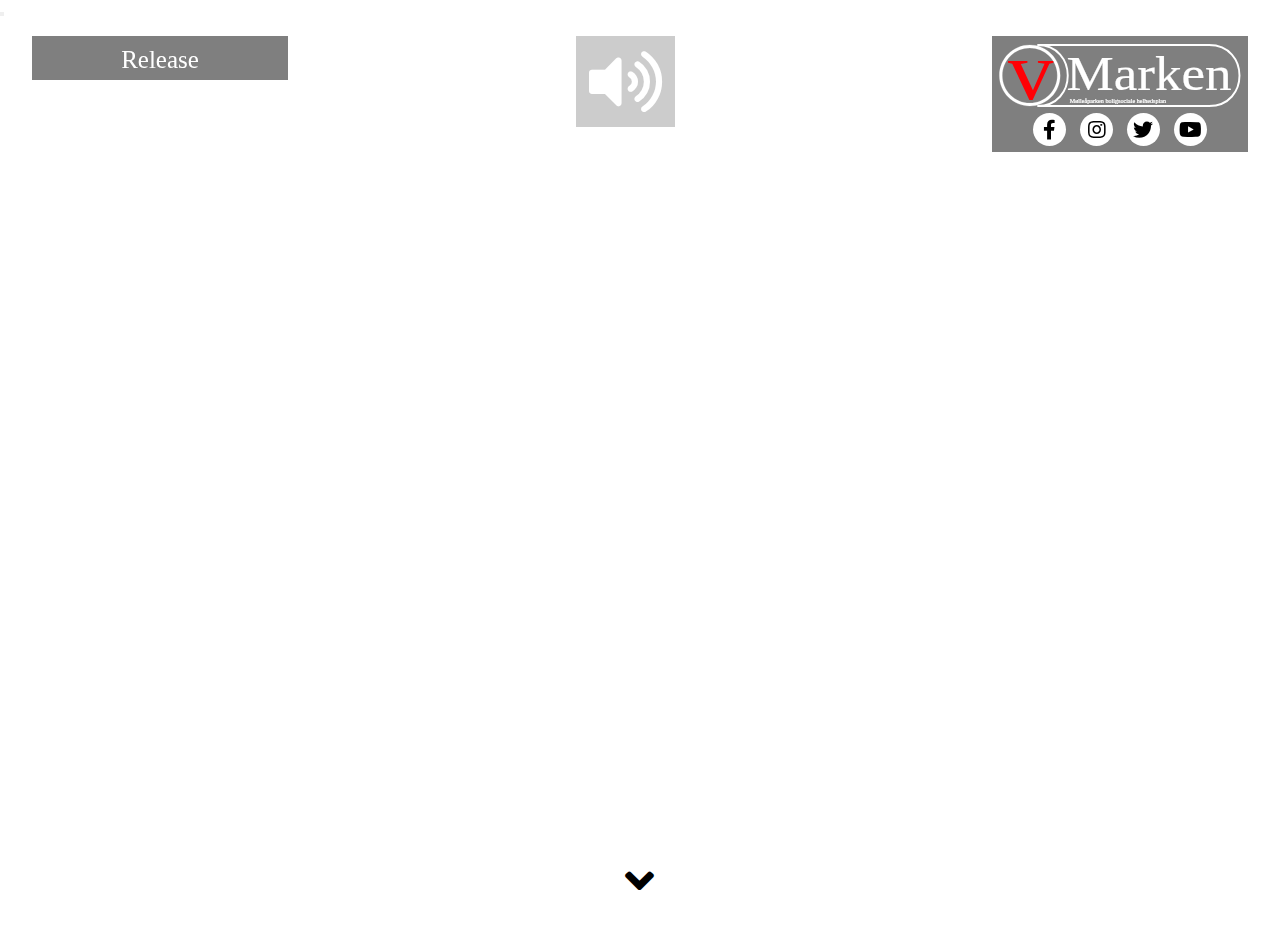
==== index.html @ 6daa9d1b "5 sekunder efter" ====
<!DOCTYPE html>
<html>

  <head>
    <meta charset="utf-8">
    <meta name="viewport" content="width=device-width, initial-scale=1.0">
    <title>Forside</title>
    <link href="https://use.fontawesome.com/releases/v5.0.6/css/all.css" rel="stylesheet">
    <link href="css/style.css" type="text/css" rel="stylesheet">
  </head>

  <body>

<!-- Mikkel Kode  -->

  <div class="promo">
    <video id=myVideo autoplay="autoplay">
      <source src="video/jakob.mp4" type="video/mp4">
    </video>
    <div class="rightcorner">
      <img src="img/logolang.svg" alt="logo">
      <div class="social">
        <a href="https://www.facebook.com/beskidtepedeb/?hc_ref=ARRbMlIyNBK-P4fsJS_ezQke2L9ihkWBeH3py76pfYjf1ZDJXwN6WGivG26_BPL_f9o&fref=nf" target="_blank"><i class="fab fa-facebook-f"></i></a>
        <a href="https://twitter.com/pedeb1984?lang=da" target="_blank"><i class="fab fa-instagram"></i></a>
        <a href="https://www.instagram.com/pedeb1984/" target="_blank"><i class="fab fa-twitter"></i></a>
        <a href="https://www.youtube.com/user/beskidtepedeb" target="_blank">    <i class="fab fa-youtube"></i></a>
      </div>
    </div>
  </div>

  <div class="caption">
    <p id="demo"></p>
    <p>Release</p>
  </div>

  <button id="mybutton"><i id="mute" class="fas fa-volume-up"></i>
  </button>

  <div class="rightbottom">
    <div class="mobilsocial">
      <a href="https://www.facebook.com/beskidtepedeb/?hc_ref=ARRbMlIyNBK-P4fsJS_ezQke2L9ihkWBeH3py76pfYjf1ZDJXwN6WGivG26_BPL_f9o&fref=nf" target="_blank"><i class="fab fa-facebook-f"></i></a>
      <a href="https://twitter.com/pedeb1984?lang=da" target="_blank"><i class="fab fa-instagram"></i></a>
      <a href="https://www.instagram.com/pedeb1984/" target="_blank"><i class="fab fa-twitter"></i></a>
      <a href="https://www.youtube.com/user/beskidtepedeb" target="_blank">    <i class="fab fa-youtube"></i></a>
    </div>
  </div>

  <div class="knap"><i class="fas fa-angle-down"></i>
  </div>

<!--  Steffens kode -->
  <div class="mercoverlay">
    <a href="#" class="control_prev">‹</a>
    <div id="slider">
      <ul class="slides">
        <li class="slide left3"><img src="img/mercimg1.jpg" alt="" width="100%" height="auto"><p>text til billede</p><p>Pris</p></li>
        <li class="slide left2"><img src="img/mercimg2.jpg" alt="" width="100%" height="auto"><p>text til billede</p><p>Pris</p></li>
        <li class="slide left1"><img src="img/mercimg3.jpg" alt="" width="100%" height="auto"><p>text til billede</p><p>Pris</p></li>
        <li class="slide"><img src="img/mercimg1.jpg" alt="" width="100%" height="auto"> <p>text til billede</p><p>Pris</p></li>
        <li class="slide"><img src="img/mercimg2.jpg" alt="" width="100%" height="auto"><p>text til billede</p><p>Pris</p></li>
        <li class="slide"><img src="img/mercimg3.jpg" alt="" width="100%" height="auto"><p>text til billede</p><p>Pris</p></li>
        <li class="slide"><img src="img/mercimg1.jpg" alt="" width="100%" height="auto"><p>text til billede</p><p>Pris</p></li>
        <li class="slide"><img src="img/mercimg2.jpg" alt="" width="100%" height="auto"><p>text til billede</p><p>Pris</p></li>
        <li class="slide"><img src="img/mercimg3.jpg" alt="" width="100%" height="auto"><p>text til billede</p><p>Pris</p></li>
      </ul>
    </div>
    <a href="#" class="control_next">›</a>
  </div>

  <script src="https://ajax.googleapis.com/ajax/libs/jquery/3.3.1/jquery.min.js"></script>
  <script src="_js/jquery-3.3.1.min.js"></script>
  <script src="_js/javascript.js"></script>
  </body>
</html>
---- css/style.css ----
* {
  padding: 0;
  margin: 0;
  -webkit-box-sizing: border-box;
          box-sizing: border-box;
}

body {
  margin: 0;
  display: block;
  overflow: hidden;
}
body .promo video {
  position: fixed;
  -webkit-transform: translate(-50%, 0%);
          transform: translate(-50%, 0%);
}
body .promo .rightcorner {
  width: 22%;
  height: auto;
  padding: 0.5%;
  text-align: right;
  position: absolute;
  top: 1.5%;
  right: 2%;
  background-color: rgba(0, 0, 0, 0.5);
}
body .promo .rightcorner .social {
  display: none;
}
body .caption {
  position: absolute;
  font-size: 60%;
  width: 20%;
  height: auto;
  padding: 4px;
  top: 1.5%;
  left: 2%;
  background-color: rgba(0, 0, 0, 0.5);
}
body .caption p {
  margin: 0;
  text-align: center;
  color: white;
}
body .soundbuttom {
  display: none;
}
body .rightbottom {
  width: 110px;
  height: auto;
  padding: 0.5%;
  text-align: right;
  position: absolute;
  top: 95%;
  right: 1.5%;
  background-color: rgba(0, 0, 0, 0.5);
}
body .rightbottom .mobilsocial {
  margin: auto;
}
body .rightbottom i {
  display: inline-block;
  width: 19.8px;
  height: 19.8px;
  line-height: 20px;
  text-align: center;
  color: Black;
  font-size: 80%;
  border-radius: 50%;
  background-color: White;
  margin-left: 2%;
  margin-right: 2%;
}

@media screen and (min-width: 490px) {
  body .promo video {
    position: fixed;
  }
  body .promo video .rightcorner {
    width: 22%;
    top: 1.5%;
    right: 2%;
  }
  body .promo video .rightcorner .caption {
    font-size: 12px;
    width: 20%;
    top: 1.5%;
    left: 2%;
  }
  body .rightbottom {
    width: 110px;
    top: 93%;
    right: 1.5%;
  }
  body .rightbottom .mobilsocial {
    margin: auto;
  }
  body .rightbottom .mobilsocial i {
    width: 19.8px;
    height: 19.8px;
    line-height: 20px;
    font-size: 80%;
  }
}
@media screen and (min-width: 680px) {
  body .promo video {
    position: fixed;
  }
  body .promo .rightcorner {
    width: 20%;
    top: 2.5%;
    right: 1.5%;
  }
  body .promo .rightcorner .social {
    display: block;
    text-align: center;
    margin: auto;
  }
  body .promo .rightcorner .social i {
    display: inline-block;
    width: 25px;
    height: 25px;
    line-height: 25px;
    text-align: center;
    color: Black;
    font-size: 16px;
    border-radius: 50%;
    background-color: White;
    margin-left: 2%;
    margin-right: 2%;
  }
  body .caption {
    font-size: 18px;
    width: 22%;
    top: 2.5%;
    left: 1.5%;
  }
  body .caption p {
    padding: 2px;
  }
  body .rightbottom {
    display: none;
  }
}
@media screen and (min-width: 880px) {
  body .promo video {
    position: fixed;
    left: 0;
    -webkit-transform: translate(0, 0);
            transform: translate(0, 0);
    width: 100%;
  }
  body .promo .rightcorner {
    width: 20%;
    top: 4%;
    right: 2.5%;
  }
  body .promo .rightcorner .social {
    display: block;
    text-align: center;
    margin: auto;
  }
  body .promo .rightcorner .social i {
    width: 33px;
    height: 33px;
    line-height: 33px;
    font-size: 20px;
  }
  body .caption {
    font-size: 25px;
    width: 20%;
    top: 4%;
    left: 2.5%;
  }
  body .rightbottom {
    display: none;
  }
  body #mute {
    left: 45%;
    position: absolute;
    display: block;
    top: 4%;
    font-size: 65px;
    padding: 1%;
    background-color: rgba(0, 0, 0, 0.2);
    color: white;
  }
}
@media screen and (min-width: 1200px) {
  body .promo video {
    position: fixed;
    -webkit-transform: none;
            transform: none;
    width: 100%;
  }
  body .promo .rightcorner {
    width: 20%;
    top: 4%;
    right: 2.5%;
  }
  body .promo .rightcorner .social {
    display: block;
    text-align: center;
    margin: auto;
  }
  body .promo .rightcorner .social i {
    width: 33px;
    height: 33px;
    line-height: 33px;
    font-size: 20px;
  }
  body .promo .caption {
    font-size: 30px;
    width: 20%;
    top: 4%;
    left: 2.5%;
  }
  body .promo .rightbottom {
    display: none;
  }
  body .knap {
    width: 100px;
    height: 100px;
    background: white;
    position: absolute;
    left: 50%;
    bottom: -50px;
    -webkit-transform: translateX(-50%);
            transform: translateX(-50%);
    border-radius: 50%;
    overflow: hidden;
  }
  body .knap i {
    height: 50px;
    width: 100px;
    padding-left: 35%;
    padding-top: 8%;
    font-size: 46px;
  }
  body .mercoverlay {
    height: 500px;
    width: 100%;
    background-color: white;
    display: none;
    position: absolute;
    bottom: 0;
  }
  body .mercoverlay .control_prev {
    position: absolute;
    top: 210px;
    left: 5%;
    text-decoration: none;
    font-size: 60px;
    font-family: Roboto;
  }
  body .mercoverlay .control_next {
    position: absolute;
    top: 210px;
    right: 5%;
    text-decoration: none;
    font-size: 60px;
    font-family: Roboto;
  }
  body .mercoverlay #slider {
    width: 1005px;
    height: 400px;
    overflow: hidden;
    margin: auto;
    margin-top: 20px;
  }
  body .mercoverlay #slider .slides {
    display: block;
    width: 3015px;
    height: 400px;
  }
  body .mercoverlay #slider .slide {
    float: left;
    list-style-type: none;
    width: 325px;
    height: 400px;
    margin: 0 5px;
  }
  body .mercoverlay #slider .slide p {
    font-family: Istok;
    text-align: center;
    margin-top: 10px;
    color: grey;
  }
  body .mercoverlay #slider .slide p:nth-of-type(2) {
    font-weight: bold;
    color: black;
  }
  body .mercoverlay #slider .left1 {
    margin-left: -335px;
  }
  body .mercoverlay #slider .left2 {
    margin-left: -670px;
  }
  body .mercoverlay #slider .left3 {
    margin-left: -1005px;
  }
}
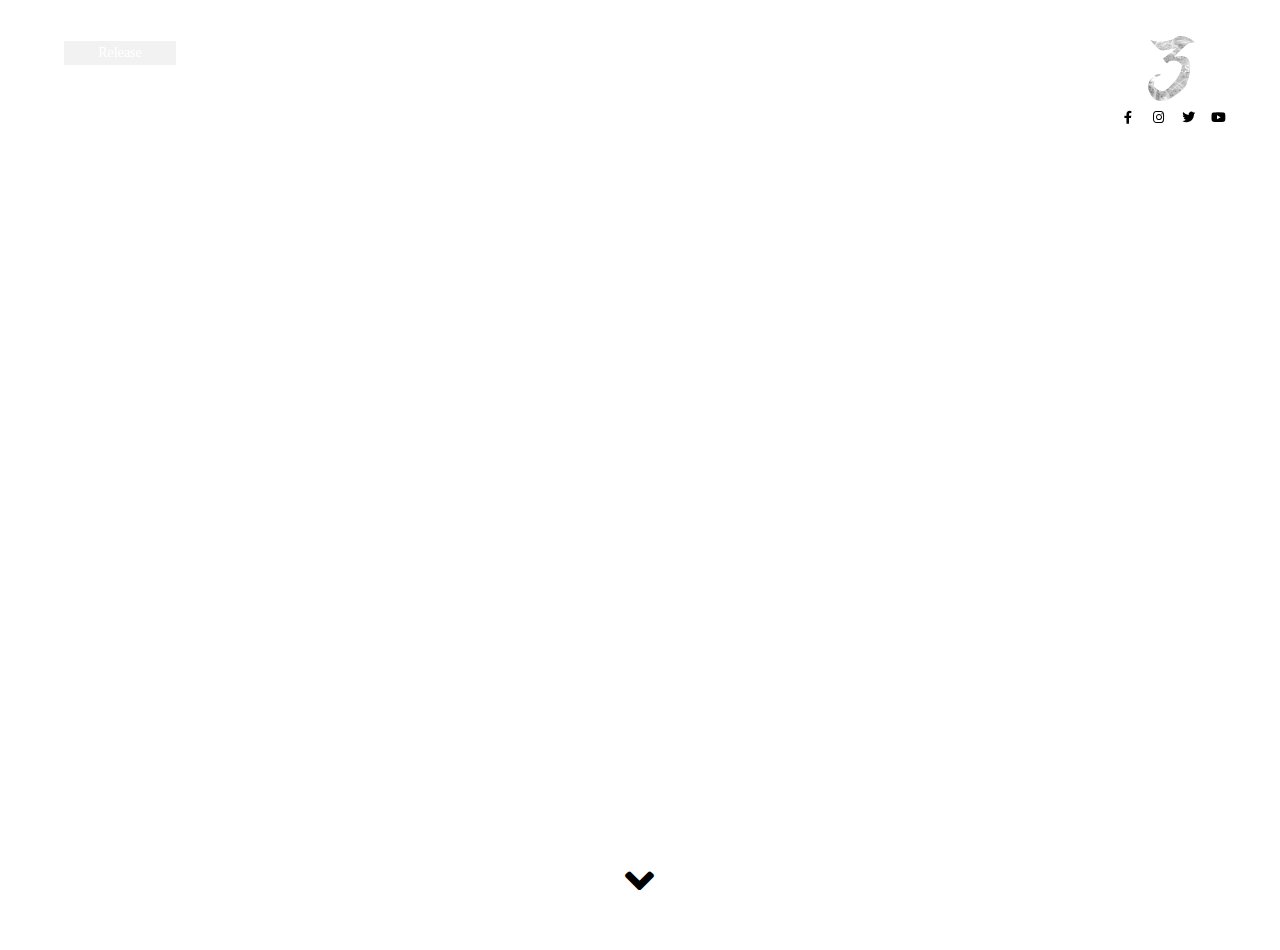
==== commit dbc3dffe: "Top STuff fixed" ====
--- a/index.html
+++ b/index.html
@@ -15,7 +15,7 @@
 
   <div class="promo">
     <video id=myVideo autoplay="autoplay">
-      <source src="video/jakob.mp4" type="video/mp4">
+      <source src="video/kortpedeklip.mp4" type="video/mp4">
     </video>
     <div class="rightcorner">
       <img src="img/logolang.svg" alt="logo">
@@ -33,8 +33,8 @@
     <p>Release</p>
   </div>
 
-  <button id="mybutton"><i id="mute" class="fas fa-volume-up"></i>
-  </button>
+  <div id="mybutton"><i id="mute" class="fas fa-volume-up"></i>
+  </div>
 
   <div class="rightbottom">
     <div class="mobilsocial">
--- a/css/style.css
+++ b/css/style.css
@@ -16,27 +16,25 @@
           transform: translate(-50%, 0%);
 }
 body .promo .rightcorner {
-  width: 22%;
+  width: 45%;
   height: auto;
-  padding: 0.5%;
   text-align: right;
   position: absolute;
-  top: 1.5%;
+  top: 2.5%;
   right: 2%;
-  background-color: rgba(0, 0, 0, 0.5);
 }
 body .promo .rightcorner .social {
   display: none;
 }
 body .caption {
   position: absolute;
-  font-size: 60%;
-  width: 20%;
+  font-size: 14px;
+  width: 112px;
   height: auto;
   padding: 4px;
-  top: 1.5%;
-  left: 2%;
-  background-color: rgba(0, 0, 0, 0.5);
+  top: 4.5%;
+  left: 5%;
+  background-color: rgba(0, 0, 0, 0.05);
 }
 body .caption p {
   margin: 0;
@@ -82,12 +80,6 @@
     top: 1.5%;
     right: 2%;
   }
-  body .promo video .rightcorner .caption {
-    font-size: 12px;
-    width: 20%;
-    top: 1.5%;
-    left: 2%;
-  }
   body .rightbottom {
     width: 110px;
     top: 93%;
@@ -103,7 +95,7 @@
     font-size: 80%;
   }
 }
-@media screen and (min-width: 680px) {
+@media screen and (min-width: 768px) {
   body .promo video {
     position: fixed;
   }
@@ -130,15 +122,6 @@
     margin-left: 2%;
     margin-right: 2%;
   }
-  body .caption {
-    font-size: 18px;
-    width: 22%;
-    top: 2.5%;
-    left: 1.5%;
-  }
-  body .caption p {
-    padding: 2px;
-  }
   body .rightbottom {
     display: none;
   }
@@ -152,7 +135,7 @@
     width: 100%;
   }
   body .promo .rightcorner {
-    width: 20%;
+    width: 150px;
     top: 4%;
     right: 2.5%;
   }
@@ -161,29 +144,30 @@
     text-align: center;
     margin: auto;
   }
-  body .promo .rightcorner .social i {
-    width: 33px;
+  body .promo .rightcorner .social a {
+    width: 25%;
     height: 33px;
-    line-height: 33px;
-    font-size: 20px;
-  }
-  body .caption {
+  }
+  body .promo .rightcorner .social a i {
+    width: 26px;
+    height: 26px;
+    line-height: 26px;
+    font-size: 13px;
+    margin: 0;
+  }
+  body .rightbottom {
+    display: none;
+  }
+  body #mybutton {
+    width: 100%;
+    position: absolute;
+    top: 10px;
+    text-align: center;
+  }
+  body #mybutton #mute {
+    display: block;
     font-size: 25px;
-    width: 20%;
-    top: 4%;
-    left: 2.5%;
-  }
-  body .rightbottom {
-    display: none;
-  }
-  body #mute {
-    left: 45%;
-    position: absolute;
-    display: block;
-    top: 4%;
-    font-size: 65px;
     padding: 1%;
-    background-color: rgba(0, 0, 0, 0.2);
     color: white;
   }
 }
@@ -193,11 +177,6 @@
     -webkit-transform: none;
             transform: none;
     width: 100%;
-  }
-  body .promo .rightcorner {
-    width: 20%;
-    top: 4%;
-    right: 2.5%;
   }
   body .promo .rightcorner .social {
     display: block;
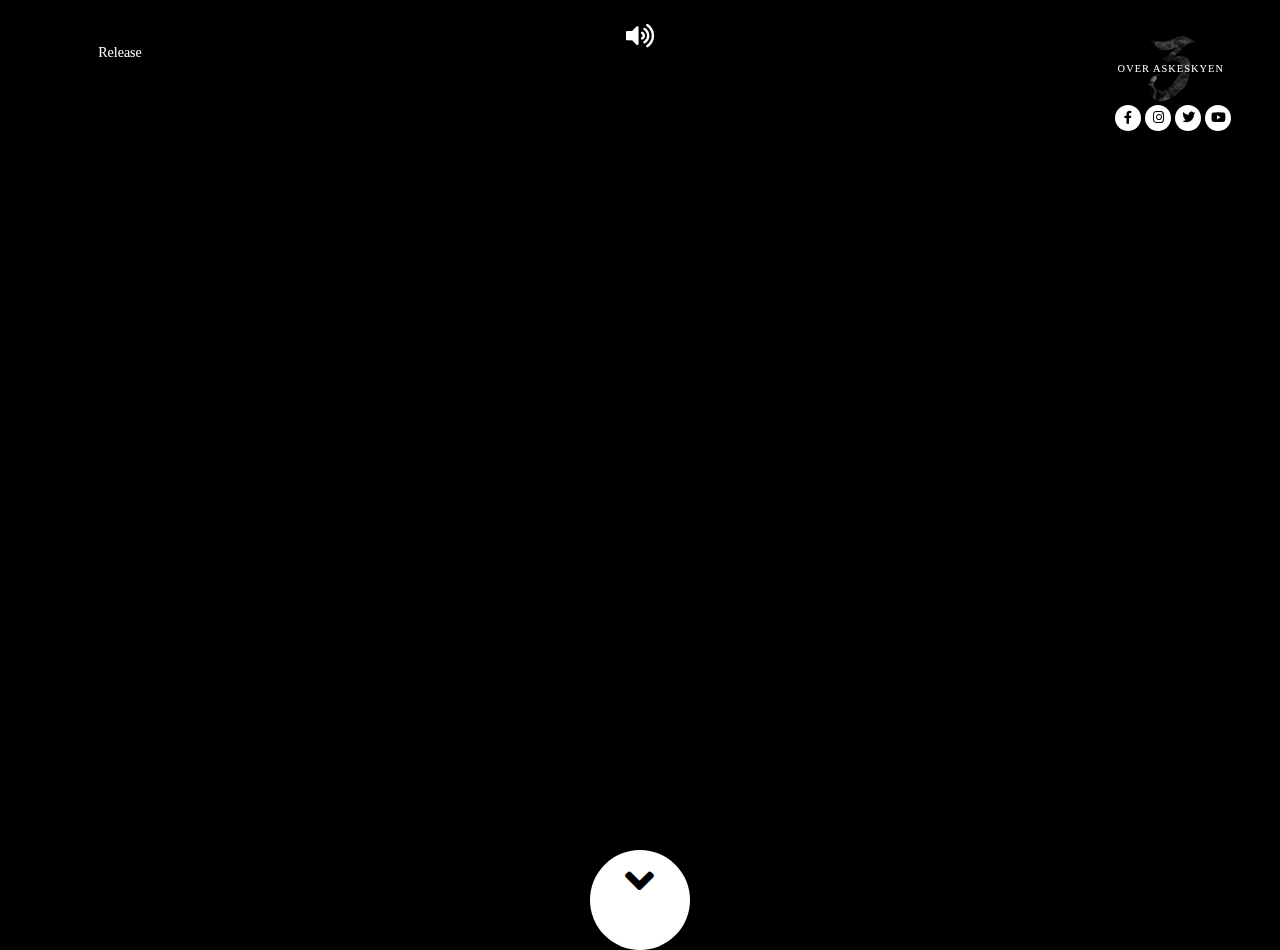
==== commit 0845d4cd: "Version1 done" ====
--- a/index.html
+++ b/index.html
@@ -53,15 +53,16 @@
     <a href="#" class="control_prev">‹</a>
     <div id="slider">
       <ul class="slides">
-        <li class="slide left3"><img src="img/mercimg1.jpg" alt="" width="100%" height="auto"><p>text til billede</p><p>Pris</p></li>
-        <li class="slide left2"><img src="img/mercimg2.jpg" alt="" width="100%" height="auto"><p>text til billede</p><p>Pris</p></li>
-        <li class="slide left1"><img src="img/mercimg3.jpg" alt="" width="100%" height="auto"><p>text til billede</p><p>Pris</p></li>
-        <li class="slide"><img src="img/mercimg1.jpg" alt="" width="100%" height="auto"> <p>text til billede</p><p>Pris</p></li>
-        <li class="slide"><img src="img/mercimg2.jpg" alt="" width="100%" height="auto"><p>text til billede</p><p>Pris</p></li>
-        <li class="slide"><img src="img/mercimg3.jpg" alt="" width="100%" height="auto"><p>text til billede</p><p>Pris</p></li>
-        <li class="slide"><img src="img/mercimg1.jpg" alt="" width="100%" height="auto"><p>text til billede</p><p>Pris</p></li>
-        <li class="slide"><img src="img/mercimg2.jpg" alt="" width="100%" height="auto"><p>text til billede</p><p>Pris</p></li>
-        <li class="slide"><img src="img/mercimg3.jpg" alt="" width="100%" height="auto"><p>text til billede</p><p>Pris</p></li>
+        <li class="slide left3"><a href="https://www.pede-b.dk/merchandise.html"><img src="img/mercimg2.jpg" alt="" width="100%" height="auto"><p>text til billede</p><p>Pris</p></a></li>
+        <li class="slide left2"><a href="https://www.pede-b.dk/merchandise.html"><img src="img/mercimg3.jpg" alt="" width="100%" height="auto"><p>text til billede</p><p>Pris</p></a></li>
+        <li class="slide left1"><a href="https://www.pede-b.dk/merchandise.html"><img src="img/mercimg4.jpg" alt="" width="100%" height="auto"><p>text til billede</p><p>Pris</p></a></li>
+        <li class="slide"><a href="https://www.pede-b.dk/merchandise.html"><img src="img/mercimg1.jpg" alt="" width="100%" height="auto"> <p>text til billede</p><p>Pris</p></a></li>
+        <li class="slide"><a href="https://www.pede-b.dk/merchandise.html"><img src="img/mercimg2.jpg" alt="" width="100%" height="auto"><p>text til billede</p><p>Pris</p></a></li>
+        <li class="slide"><a href="https://www.pede-b.dk/merchandise.html"><img src="img/mercimg3.jpg" alt="" width="100%" height="auto"><p>text til billede</p><p>Pris</p></a></li>
+        <li class="slide"><a href="https://www.pede-b.dk/merchandise.html"><img src="img/mercimg4.jpg" alt="" width="100%" height="auto"><p>text til billede</p><p>Pris</p></a></li>
+        <li class="slide"><a href="https://www.pede-b.dk/merchandise.html"><img src="img/mercimg1.jpg" alt="" width="100%" height="auto"><p>text til billede</p><p>Pris</p></a></li>
+        <li class="slide"><a href="https://www.pede-b.dk/merchandise.html"><img src="img/mercimg2.jpg" alt="" width="100%" height="auto"><p>text til billede</p><p>Pris</p></a></li>
+        <li class="slide"><a href="https://www.pede-b.dk/merchandise.html"><img src="img/mercimg3.jpg" alt="" width="100%" height="auto"><p>text til billede</p><p>Pris</p></a></li>
       </ul>
     </div>
     <a href="#" class="control_next">›</a>
--- a/css/style.css
+++ b/css/style.css
@@ -9,6 +9,7 @@
   margin: 0;
   display: block;
   overflow: hidden;
+  background-color: black;
 }
 body .promo video {
   position: fixed;
@@ -16,7 +17,7 @@
           transform: translate(-50%, 0%);
 }
 body .promo .rightcorner {
-  width: 45%;
+  width: 150px;
   height: auto;
   text-align: right;
   position: absolute;
@@ -70,13 +71,96 @@
   margin-left: 2%;
   margin-right: 2%;
 }
+body .knap {
+  width: 50px;
+  height: 50px;
+  background: white;
+  position: absolute;
+  left: 50%;
+  bottom: -25px;
+  -webkit-transform: translateX(-50%);
+          transform: translateX(-50%);
+  border-radius: 50%;
+  overflow: hidden;
+}
+body .knap i {
+  height: 25px;
+  width: 50px;
+  padding-left: 35%;
+  padding-top: 8%;
+  font-size: 23px;
+}
+body .mercoverlay {
+  height: 500px;
+  width: 100%;
+  background-color: white;
+  display: none;
+  position: absolute;
+  bottom: 0;
+}
+body .mercoverlay .control_prev {
+  position: absolute;
+  top: 210px;
+  left: 5%;
+  text-decoration: none;
+  font-size: 60px;
+  font-family: Roboto;
+}
+body .mercoverlay .control_next {
+  position: absolute;
+  top: 210px;
+  right: 5%;
+  text-decoration: none;
+  font-size: 60px;
+  font-family: Roboto;
+}
+body .mercoverlay #slider {
+  width: 335px;
+  height: 400px;
+  overflow: hidden;
+  margin: auto;
+  margin-top: 20px;
+}
+body .mercoverlay #slider .slides {
+  display: block;
+  width: 3015px;
+  height: 400px;
+}
+body .mercoverlay #slider .slide {
+  float: left;
+  list-style-type: none;
+  width: 325px;
+  height: 400px;
+  margin: 0 5px;
+}
+body .mercoverlay #slider .slide p {
+  font-family: Istok;
+  text-align: center;
+  margin-top: 10px;
+  color: grey;
+}
+body .mercoverlay #slider .slide p:nth-of-type(2) {
+  font-weight: bold;
+  color: black;
+}
+body .mercoverlay #slider .left1 {
+  margin-left: -335px;
+}
+body .mercoverlay #slider .left2 {
+  margin-left: -670px;
+}
+body .mercoverlay #slider .left3 {
+  margin-left: -1005px;
+}
+body .mercoverlay #slider .left4 {
+  margin-left: 1340px;
+}
 
 @media screen and (min-width: 490px) {
   body .promo video {
     position: fixed;
   }
   body .promo video .rightcorner {
-    width: 22%;
     top: 1.5%;
     right: 2%;
   }
@@ -124,6 +208,9 @@
   }
   body .rightbottom {
     display: none;
+  }
+  body .mercoverlay #slider {
+    width: 670px;
   }
 }
 @media screen and (min-width: 880px) {
@@ -201,8 +288,6 @@
   body .knap {
     width: 100px;
     height: 100px;
-    background: white;
-    position: absolute;
     left: 50%;
     bottom: -50px;
     -webkit-transform: translateX(-50%);
@@ -279,4 +364,7 @@
   body .mercoverlay #slider .left3 {
     margin-left: -1005px;
   }
-}
+  body .mercoverlay #slider .left4 {
+    margin-left: 1340px;
+  }
+}
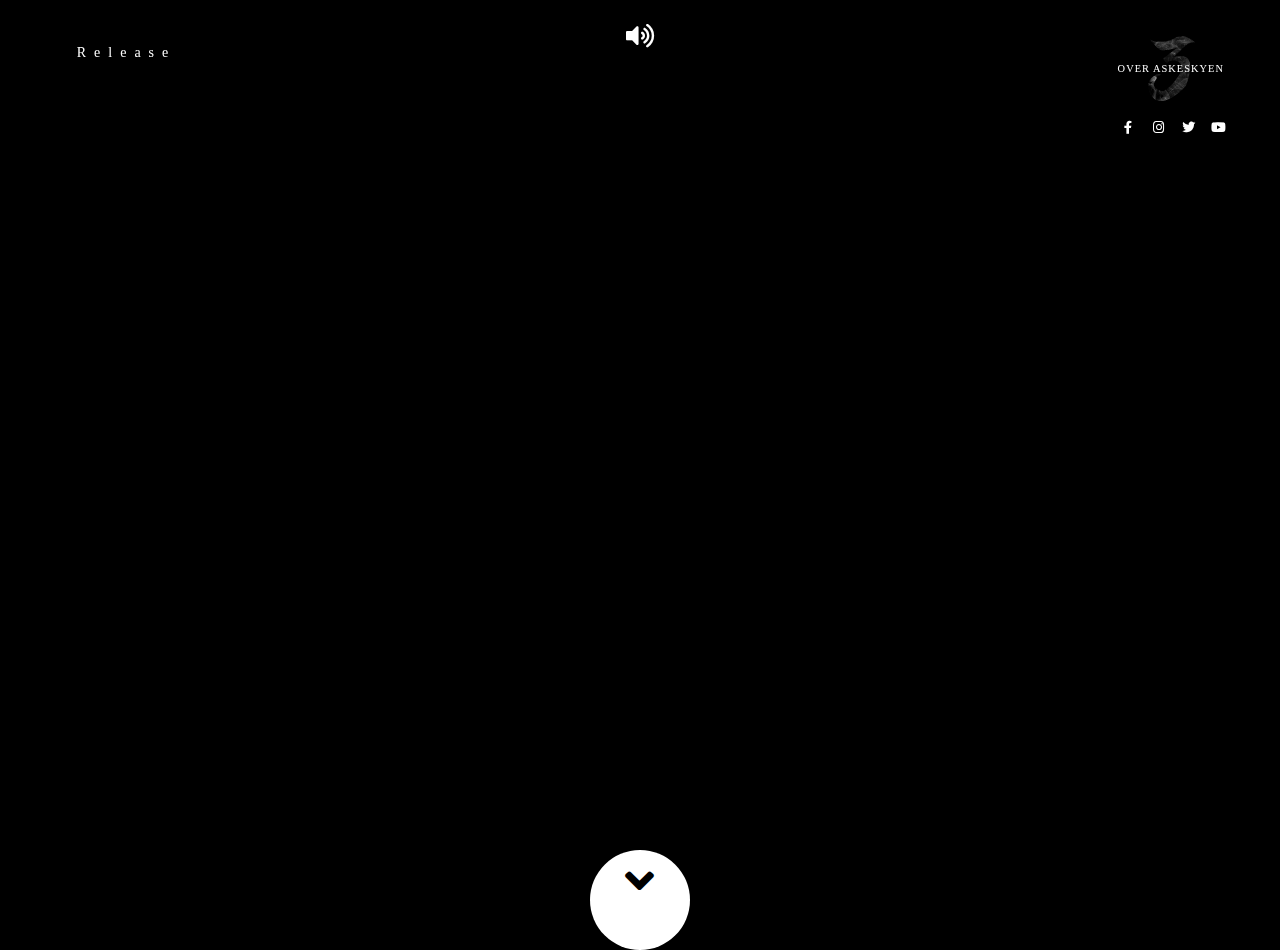
==== commit 8fca1328: "NÆÆÆÆsten" ====
--- a/index.html
+++ b/index.html
@@ -30,7 +30,9 @@
 
   <div class="caption">
     <p id="demo"></p>
-    <p>Release</p>
+    <div class="">
+      <p>Release</p>
+    </div>
   </div>
 
   <div id="mybutton"><i id="mute" class="fas fa-volume-up"></i>
@@ -53,19 +55,22 @@
     <a href="#" class="control_prev">‹</a>
     <div id="slider">
       <ul class="slides">
-        <li class="slide left3"><a href="https://www.pede-b.dk/merchandise.html"><img src="img/mercimg2.jpg" alt="" width="100%" height="auto"><p>text til billede</p><p>Pris</p></a></li>
-        <li class="slide left2"><a href="https://www.pede-b.dk/merchandise.html"><img src="img/mercimg3.jpg" alt="" width="100%" height="auto"><p>text til billede</p><p>Pris</p></a></li>
-        <li class="slide left1"><a href="https://www.pede-b.dk/merchandise.html"><img src="img/mercimg4.jpg" alt="" width="100%" height="auto"><p>text til billede</p><p>Pris</p></a></li>
+        <li class="slide left3"><a href="https://www.pede-b.dk/merchandise.html"><img src="img/mercimg4.jpg" alt="" width="100%" height="auto"><p>text til billede</p><p>Pris</p></a></li>
+        <li class="slide left2"><a href="https://www.pede-b.dk/merchandise.html"><img src="img/mercimg5.jpg" alt="" width="100%" height="auto"><p>text til billede</p><p>Pris</p></a></li>
+        <li class="slide left1"><a href="https://www.pede-b.dk/merchandise.html"><img src="img/mercimg6.jpg" alt="" width="100%" height="auto"><p>text til billede</p><p>Pris</p></a></li>
         <li class="slide"><a href="https://www.pede-b.dk/merchandise.html"><img src="img/mercimg1.jpg" alt="" width="100%" height="auto"> <p>text til billede</p><p>Pris</p></a></li>
         <li class="slide"><a href="https://www.pede-b.dk/merchandise.html"><img src="img/mercimg2.jpg" alt="" width="100%" height="auto"><p>text til billede</p><p>Pris</p></a></li>
         <li class="slide"><a href="https://www.pede-b.dk/merchandise.html"><img src="img/mercimg3.jpg" alt="" width="100%" height="auto"><p>text til billede</p><p>Pris</p></a></li>
         <li class="slide"><a href="https://www.pede-b.dk/merchandise.html"><img src="img/mercimg4.jpg" alt="" width="100%" height="auto"><p>text til billede</p><p>Pris</p></a></li>
+        <li class="slide"><a href="https://www.pede-b.dk/merchandise.html"><img src="img/mercimg5.jpg" alt="" width="100%" height="auto"><p>text til billede</p><p>Pris</p></a></li>
+        <li class="slide"><a href="https://www.pede-b.dk/merchandise.html"><img src="img/mercimg6.jpg" alt="" width="100%" height="auto"><p>text til billede</p><p>Pris</p></a></li>
         <li class="slide"><a href="https://www.pede-b.dk/merchandise.html"><img src="img/mercimg1.jpg" alt="" width="100%" height="auto"><p>text til billede</p><p>Pris</p></a></li>
         <li class="slide"><a href="https://www.pede-b.dk/merchandise.html"><img src="img/mercimg2.jpg" alt="" width="100%" height="auto"><p>text til billede</p><p>Pris</p></a></li>
         <li class="slide"><a href="https://www.pede-b.dk/merchandise.html"><img src="img/mercimg3.jpg" alt="" width="100%" height="auto"><p>text til billede</p><p>Pris</p></a></li>
       </ul>
     </div>
     <a href="#" class="control_next">›</a>
+    <a href="#" class="close">X</a>
   </div>
 
   <script src="https://ajax.googleapis.com/ajax/libs/jquery/3.3.1/jquery.min.js"></script>
--- a/css/style.css
+++ b/css/style.css
@@ -29,31 +29,32 @@
 }
 body .caption {
   position: absolute;
-  font-size: 14px;
-  width: 112px;
+  font-size: 10px;
+  width: 115px;
   height: auto;
   padding: 4px;
   top: 4.5%;
   left: 5%;
   background-color: rgba(0, 0, 0, 0.05);
-}
-body .caption p {
+  font-family: Istok Web;
+  color: white;
+}
+body .caption div p {
   margin: 0;
   text-align: center;
-  color: white;
+  letter-spacing: 5px;
 }
 body .soundbuttom {
   display: none;
 }
 body .rightbottom {
-  width: 110px;
+  width: 120px;
   height: auto;
   padding: 0.5%;
   text-align: right;
   position: absolute;
-  top: 95%;
-  right: 1.5%;
-  background-color: rgba(0, 0, 0, 0.5);
+  bottom: 2%;
+  right: 5%;
 }
 body .rightbottom .mobilsocial {
   margin: auto;
@@ -64,10 +65,9 @@
   height: 19.8px;
   line-height: 20px;
   text-align: center;
-  color: Black;
+  color: white;
   font-size: 80%;
   border-radius: 50%;
-  background-color: White;
   margin-left: 2%;
   margin-right: 2%;
 }
@@ -76,7 +76,7 @@
   height: 50px;
   background: white;
   position: absolute;
-  left: 50%;
+  left: 25%;
   bottom: -25px;
   -webkit-transform: translateX(-50%);
           transform: translateX(-50%);
@@ -105,6 +105,7 @@
   text-decoration: none;
   font-size: 60px;
   font-family: Roboto;
+  color: black;
 }
 body .mercoverlay .control_next {
   position: absolute;
@@ -113,6 +114,16 @@
   text-decoration: none;
   font-size: 60px;
   font-family: Roboto;
+  color: black;
+}
+body .mercoverlay .close {
+  position: absolute;
+  top: 10px;
+  right: 10px;
+  text-decoration: none;
+  font-size: 25px;
+  font-family: Roboto;
+  color: black;
 }
 body .mercoverlay #slider {
   width: 335px;
@@ -180,6 +191,23 @@
   }
 }
 @media screen and (min-width: 768px) {
+  body .caption {
+    position: absolute;
+    font-size: 14px;
+    width: 125px;
+    height: auto;
+    padding: 4px;
+    top: 4.5%;
+    left: 5%;
+    background-color: rgba(0, 0, 0, 0.05);
+    font-family: Istok Web;
+    color: white;
+  }
+  body .caption div p {
+    margin: 0;
+    text-align: center;
+    letter-spacing: 8px;
+  }
   body .promo video {
     position: fixed;
   }
@@ -192,6 +220,7 @@
     display: block;
     text-align: center;
     margin: auto;
+    padding-top: 10px;
   }
   body .promo .rightcorner .social i {
     display: inline-block;
@@ -199,10 +228,9 @@
     height: 25px;
     line-height: 25px;
     text-align: center;
-    color: Black;
+    color: white;
     font-size: 16px;
     border-radius: 50%;
-    background-color: White;
     margin-left: 2%;
     margin-right: 2%;
   }
@@ -211,79 +239,6 @@
   }
   body .mercoverlay #slider {
     width: 670px;
-  }
-}
-@media screen and (min-width: 880px) {
-  body .promo video {
-    position: fixed;
-    left: 0;
-    -webkit-transform: translate(0, 0);
-            transform: translate(0, 0);
-    width: 100%;
-  }
-  body .promo .rightcorner {
-    width: 150px;
-    top: 4%;
-    right: 2.5%;
-  }
-  body .promo .rightcorner .social {
-    display: block;
-    text-align: center;
-    margin: auto;
-  }
-  body .promo .rightcorner .social a {
-    width: 25%;
-    height: 33px;
-  }
-  body .promo .rightcorner .social a i {
-    width: 26px;
-    height: 26px;
-    line-height: 26px;
-    font-size: 13px;
-    margin: 0;
-  }
-  body .rightbottom {
-    display: none;
-  }
-  body #mybutton {
-    width: 100%;
-    position: absolute;
-    top: 10px;
-    text-align: center;
-  }
-  body #mybutton #mute {
-    display: block;
-    font-size: 25px;
-    padding: 1%;
-    color: white;
-  }
-}
-@media screen and (min-width: 1200px) {
-  body .promo video {
-    position: fixed;
-    -webkit-transform: none;
-            transform: none;
-    width: 100%;
-  }
-  body .promo .rightcorner .social {
-    display: block;
-    text-align: center;
-    margin: auto;
-  }
-  body .promo .rightcorner .social i {
-    width: 33px;
-    height: 33px;
-    line-height: 33px;
-    font-size: 20px;
-  }
-  body .promo .caption {
-    font-size: 30px;
-    width: 20%;
-    top: 4%;
-    left: 2.5%;
-  }
-  body .promo .rightbottom {
-    display: none;
   }
   body .knap {
     width: 100px;
@@ -302,6 +257,96 @@
     padding-top: 8%;
     font-size: 46px;
   }
+}
+@media screen and (min-width: 880px) {
+  body .promo video {
+    position: fixed;
+    left: 0;
+    -webkit-transform: translate(0, 0);
+            transform: translate(0, 0);
+    width: 100%;
+  }
+  body .promo .rightcorner {
+    width: 150px;
+    top: 4%;
+    right: 2.5%;
+  }
+  body .promo .rightcorner .social {
+    display: block;
+    text-align: center;
+    margin: auto;
+  }
+  body .promo .rightcorner .social a {
+    width: 25%;
+    height: 33px;
+  }
+  body .promo .rightcorner .social a i {
+    width: 26px;
+    height: 26px;
+    line-height: 26px;
+    font-size: 13px;
+    margin: 0;
+  }
+  body .rightbottom {
+    display: none;
+  }
+  body #mybutton {
+    width: 100%;
+    position: absolute;
+    top: 10px;
+    text-align: center;
+  }
+  body #mybutton #mute {
+    display: block;
+    font-size: 25px;
+    padding: 1%;
+    color: white;
+  }
+}
+@media screen and (min-width: 1200px) {
+  body .promo video {
+    position: fixed;
+    -webkit-transform: none;
+            transform: none;
+    width: 100%;
+  }
+  body .promo .rightcorner .social {
+    display: block;
+    text-align: center;
+    margin: auto;
+  }
+  body .promo .rightcorner .social i {
+    width: 33px;
+    height: 33px;
+    line-height: 33px;
+    font-size: 20px;
+  }
+  body .promo .caption {
+    font-size: 30px;
+    width: 20%;
+    top: 4%;
+    left: 2.5%;
+  }
+  body .promo .rightbottom {
+    display: none;
+  }
+  body .knap {
+    width: 100px;
+    height: 100px;
+    left: 50%;
+    bottom: -50px;
+    -webkit-transform: translateX(-50%);
+            transform: translateX(-50%);
+    border-radius: 50%;
+    overflow: hidden;
+  }
+  body .knap i {
+    height: 50px;
+    width: 100px;
+    padding-left: 35%;
+    padding-top: 8%;
+    font-size: 46px;
+  }
   body .mercoverlay {
     height: 500px;
     width: 100%;
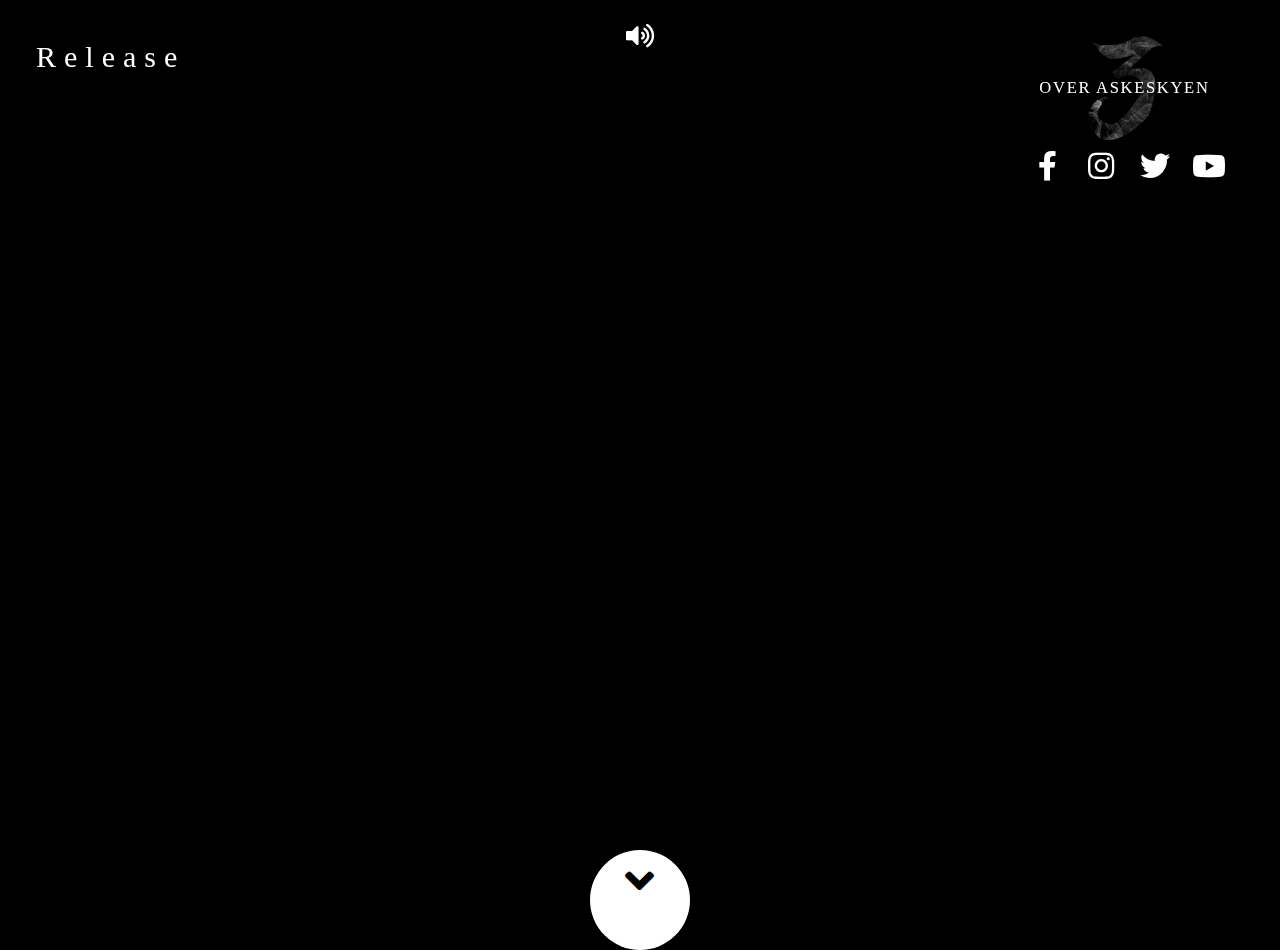
==== commit b76aa162: "24314515641654684645th. change" ====
--- a/index.html
+++ b/index.html
@@ -55,18 +55,18 @@
     <a href="#" class="control_prev">‹</a>
     <div id="slider">
       <ul class="slides">
-        <li class="slide left3"><a href="https://www.pede-b.dk/merchandise.html"><img src="img/mercimg4.jpg" alt="" width="100%" height="auto"><p>text til billede</p><p>Pris</p></a></li>
-        <li class="slide left2"><a href="https://www.pede-b.dk/merchandise.html"><img src="img/mercimg5.jpg" alt="" width="100%" height="auto"><p>text til billede</p><p>Pris</p></a></li>
-        <li class="slide left1"><a href="https://www.pede-b.dk/merchandise.html"><img src="img/mercimg6.jpg" alt="" width="100%" height="auto"><p>text til billede</p><p>Pris</p></a></li>
-        <li class="slide"><a href="https://www.pede-b.dk/merchandise.html"><img src="img/mercimg1.jpg" alt="" width="100%" height="auto"> <p>text til billede</p><p>Pris</p></a></li>
-        <li class="slide"><a href="https://www.pede-b.dk/merchandise.html"><img src="img/mercimg2.jpg" alt="" width="100%" height="auto"><p>text til billede</p><p>Pris</p></a></li>
-        <li class="slide"><a href="https://www.pede-b.dk/merchandise.html"><img src="img/mercimg3.jpg" alt="" width="100%" height="auto"><p>text til billede</p><p>Pris</p></a></li>
-        <li class="slide"><a href="https://www.pede-b.dk/merchandise.html"><img src="img/mercimg4.jpg" alt="" width="100%" height="auto"><p>text til billede</p><p>Pris</p></a></li>
-        <li class="slide"><a href="https://www.pede-b.dk/merchandise.html"><img src="img/mercimg5.jpg" alt="" width="100%" height="auto"><p>text til billede</p><p>Pris</p></a></li>
-        <li class="slide"><a href="https://www.pede-b.dk/merchandise.html"><img src="img/mercimg6.jpg" alt="" width="100%" height="auto"><p>text til billede</p><p>Pris</p></a></li>
-        <li class="slide"><a href="https://www.pede-b.dk/merchandise.html"><img src="img/mercimg1.jpg" alt="" width="100%" height="auto"><p>text til billede</p><p>Pris</p></a></li>
-        <li class="slide"><a href="https://www.pede-b.dk/merchandise.html"><img src="img/mercimg2.jpg" alt="" width="100%" height="auto"><p>text til billede</p><p>Pris</p></a></li>
-        <li class="slide"><a href="https://www.pede-b.dk/merchandise.html"><img src="img/mercimg3.jpg" alt="" width="100%" height="auto"><p>text til billede</p><p>Pris</p></a></li>
+        <li class="slide left3"><a href="https://www.pede-b.dk/merchandise.html"><img src="img/mercimg4.jpg" alt="" ><p>Over Askeskyen Tee</p><p>199,95 kr</p></a></li>
+        <li class="slide left2"><a href="https://www.pede-b.dk/merchandise.html"><img src="img/mercimg5.jpg" alt=""><p>text til billede</p><p>Pris</p></a></li>
+        <li class="slide left1"><a href="https://www.pede-b.dk/merchandise.html"><img src="img/mercimg6.jpg" alt="" ><p>text til billede</p><p>Pris</p></a></li>
+        <li class="slide"><a href="https://www.pede-b.dk/merchandise.html"><img src="img/mercimg1.jpg" alt="" > <p>Over Askeskyen Tee</p><p>199,95 kr</p></a></li>
+        <li class="slide"><a href="https://www.pede-b.dk/merchandise.html"><img src="img/mercimg2.jpg" alt="" ><p>Over Askeskyen Mulepose</p><p>74,95 kr</p></a></li>
+        <li class="slide"><a href="https://www.pede-b.dk/merchandise.html"><img src="img/mercimg3.jpg" alt="" ><p>Over Askeskyen Poster</p><p>39,95 kr</p></a></li>
+        <li class="slide"><a href="https://www.pede-b.dk/merchandise.html"><img src="img/mercimg4.jpg" alt="" ><p>Over Askeskyen Tee</p><p>199,95 kr</p></a></li>
+        <li class="slide"><a href="https://www.pede-b.dk/merchandise.html"><img src="img/mercimg5.jpg" alt="" ><p>text til billede</p><p>Pris</p></a></li>
+        <li class="slide"><a href="https://www.pede-b.dk/merchandise.html"><img src="img/mercimg6.jpg" alt="" ><p>text til billede</p><p>Pris</p></a></li>
+        <li class="slide"><a href="https://www.pede-b.dk/merchandise.html"><img src="img/mercimg1.jpg" alt="" ><p>Over Askeskyen Tee</p><p>199,95 kr</p></a></li>
+        <li class="slide"><a href="https://www.pede-b.dk/merchandise.html"><img src="img/mercimg2.jpg" alt="" ><p>Over Askeskyen Mulepose</p><p>74,95 kr</p></a></li>
+        <li class="slide"><a href="https://www.pede-b.dk/merchandise.html"><img src="img/mercimg3.jpg" alt="" ><p>text til billede</p><p>39,95 kr</p></a></li>
       </ul>
     </div>
     <a href="#" class="control_next">›</a>
--- a/css/style.css
+++ b/css/style.css
@@ -11,6 +11,9 @@
   overflow: hidden;
   background-color: black;
 }
+body a {
+  text-decoration: none;
+}
 body .promo video {
   position: fixed;
   -webkit-transform: translate(-50%, 0%);
@@ -30,7 +33,6 @@
 body .caption {
   position: absolute;
   font-size: 10px;
-  width: 115px;
   height: auto;
   padding: 4px;
   top: 4.5%;
@@ -48,6 +50,14 @@
   display: none;
 }
 body .rightbottom {
+  width: 120px;
+  height: auto;
+  padding: 0.5%;
+  text-align: right;
+  position: absolute;
+  top: 95%;
+  right: 1.5%;
+  background-color: rgba(0, 0, 0, 0.5);
   width: 120px;
   height: auto;
   padding: 0.5%;
@@ -144,11 +154,16 @@
   height: 400px;
   margin: 0 5px;
 }
+body .mercoverlay #slider .slide img {
+  width: 100%;
+  height: auto;
+}
 body .mercoverlay #slider .slide p {
-  font-family: Istok;
+  font-family: Istok Web;
   text-align: center;
   margin-top: 10px;
   color: grey;
+  text-decoration: none;
 }
 body .mercoverlay #slider .slide p:nth-of-type(2) {
   font-weight: bold;
@@ -194,7 +209,6 @@
   body .caption {
     position: absolute;
     font-size: 14px;
-    width: 125px;
     height: auto;
     padding: 4px;
     top: 4.5%;
@@ -267,7 +281,7 @@
     width: 100%;
   }
   body .promo .rightcorner {
-    width: 150px;
+    width: 140px;
     top: 4%;
     right: 2.5%;
   }
@@ -281,10 +295,7 @@
     height: 33px;
   }
   body .promo .rightcorner .social a i {
-    width: 26px;
-    height: 26px;
-    line-height: 26px;
-    font-size: 13px;
+    font-size: 15px;
     margin: 0;
   }
   body .rightbottom {
@@ -310,20 +321,27 @@
             transform: none;
     width: 100%;
   }
+  body .promo .rightcorner {
+    width: 240px;
+    top: 4%;
+    right: 2.5%;
+  }
   body .promo .rightcorner .social {
     display: block;
     text-align: center;
     margin: auto;
   }
-  body .promo .rightcorner .social i {
-    width: 33px;
+  body .promo .rightcorner .social a {
+    width: 25%;
     height: 33px;
-    line-height: 33px;
-    font-size: 20px;
-  }
-  body .promo .caption {
+  }
+  body .promo .rightcorner .social a i {
+    width: 50px;
     font-size: 30px;
-    width: 20%;
+    margin: 0;
+  }
+  body .caption {
+    font-size: 30px;
     top: 4%;
     left: 2.5%;
   }
@@ -391,7 +409,7 @@
     margin: 0 5px;
   }
   body .mercoverlay #slider .slide p {
-    font-family: Istok;
+    font-family: Istok Web;
     text-align: center;
     margin-top: 10px;
     color: grey;
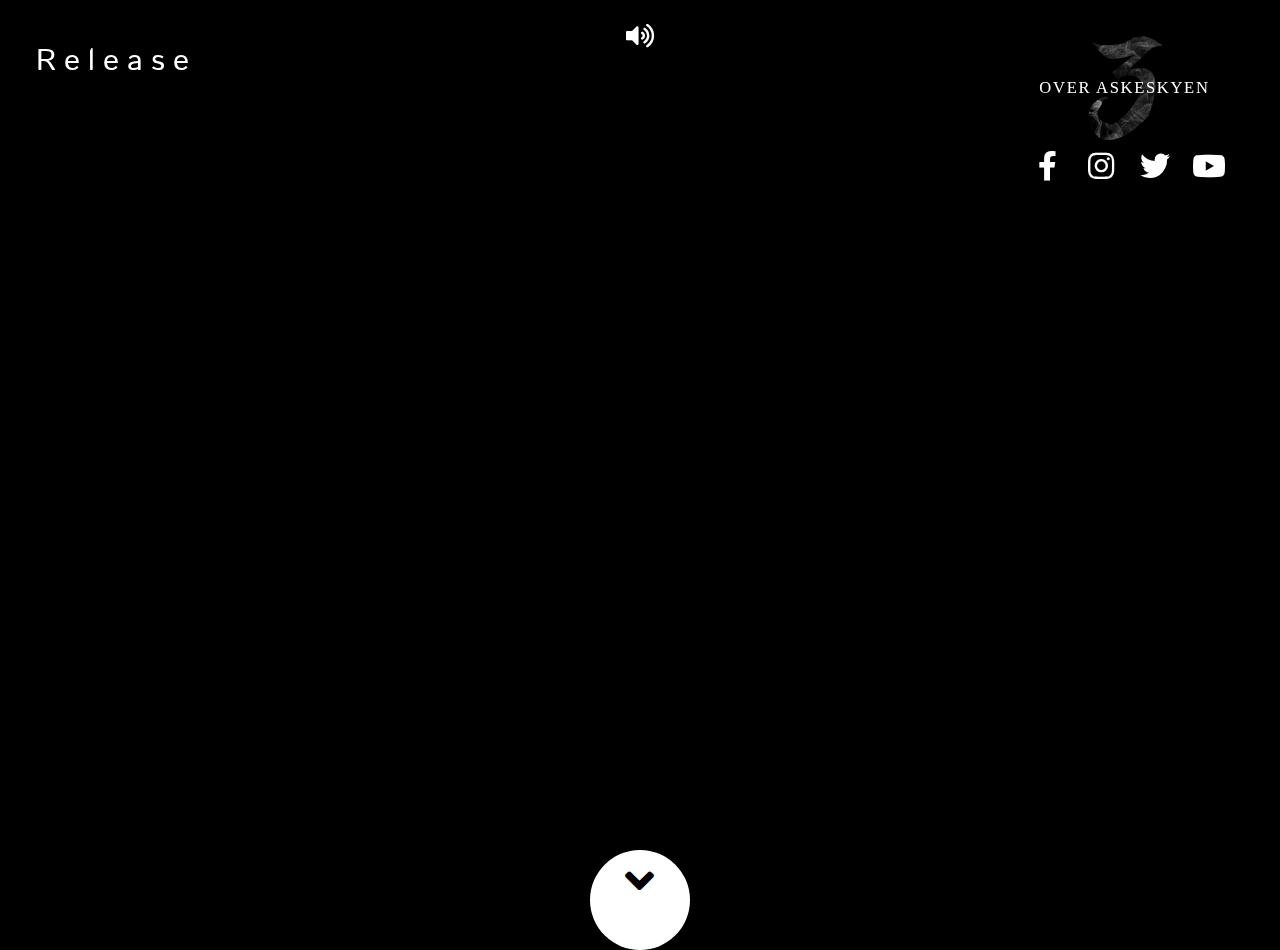
==== commit 694f3605: "merch rettelse" ====
--- a/index.html
+++ b/index.html
@@ -6,6 +6,7 @@
     <meta name="viewport" content="width=device-width, initial-scale=1.0">
     <title>Forside</title>
     <link href="https://use.fontawesome.com/releases/v5.0.6/css/all.css" rel="stylesheet">
+    <link href="https://fonts.googleapis.com/css?family=Istok+Web:400,700" rel="stylesheet">
     <link href="css/style.css" type="text/css" rel="stylesheet">
   </head>
 
@@ -56,17 +57,17 @@
     <div id="slider">
       <ul class="slides">
         <li class="slide left3"><a href="https://www.pede-b.dk/merchandise.html"><img src="img/mercimg4.jpg" alt="" ><p>Over Askeskyen Tee</p><p>199,95 kr</p></a></li>
-        <li class="slide left2"><a href="https://www.pede-b.dk/merchandise.html"><img src="img/mercimg5.jpg" alt=""><p>text til billede</p><p>Pris</p></a></li>
-        <li class="slide left1"><a href="https://www.pede-b.dk/merchandise.html"><img src="img/mercimg6.jpg" alt="" ><p>text til billede</p><p>Pris</p></a></li>
+        <li class="slide left2"><a href="https://www.pede-b.dk/merchandise.html"><img src="img/mercimg5.jpg" alt=""><p>Over Askeskyen Kop</p><p>79,95</p></a></li>
+        <li class="slide left1"><a href="https://www.pede-b.dk/merchandise.html"><img src="img/mercimg6.jpg" alt="" ><p>Over Askeskyen LP</p><p>149,95</p></a></li>
         <li class="slide"><a href="https://www.pede-b.dk/merchandise.html"><img src="img/mercimg1.jpg" alt="" > <p>Over Askeskyen Tee</p><p>199,95 kr</p></a></li>
         <li class="slide"><a href="https://www.pede-b.dk/merchandise.html"><img src="img/mercimg2.jpg" alt="" ><p>Over Askeskyen Mulepose</p><p>74,95 kr</p></a></li>
         <li class="slide"><a href="https://www.pede-b.dk/merchandise.html"><img src="img/mercimg3.jpg" alt="" ><p>Over Askeskyen Poster</p><p>39,95 kr</p></a></li>
         <li class="slide"><a href="https://www.pede-b.dk/merchandise.html"><img src="img/mercimg4.jpg" alt="" ><p>Over Askeskyen Tee</p><p>199,95 kr</p></a></li>
-        <li class="slide"><a href="https://www.pede-b.dk/merchandise.html"><img src="img/mercimg5.jpg" alt="" ><p>text til billede</p><p>Pris</p></a></li>
-        <li class="slide"><a href="https://www.pede-b.dk/merchandise.html"><img src="img/mercimg6.jpg" alt="" ><p>text til billede</p><p>Pris</p></a></li>
+        <li class="slide"><a href="https://www.pede-b.dk/merchandise.html"><img src="img/mercimg5.jpg" alt="" ><p>Over Askeskyen Kop</p><p>79,95</p></a></li>
+        <li class="slide"><a href="https://www.pede-b.dk/merchandise.html"><img src="img/mercimg6.jpg" alt="" ><p>Over Askeskyen LP</p><p>149,95</p></a></li>
         <li class="slide"><a href="https://www.pede-b.dk/merchandise.html"><img src="img/mercimg1.jpg" alt="" ><p>Over Askeskyen Tee</p><p>199,95 kr</p></a></li>
         <li class="slide"><a href="https://www.pede-b.dk/merchandise.html"><img src="img/mercimg2.jpg" alt="" ><p>Over Askeskyen Mulepose</p><p>74,95 kr</p></a></li>
-        <li class="slide"><a href="https://www.pede-b.dk/merchandise.html"><img src="img/mercimg3.jpg" alt="" ><p>text til billede</p><p>39,95 kr</p></a></li>
+        <li class="slide"><a href="https://www.pede-b.dk/merchandise.html"><img src="img/mercimg3.jpg" alt="" ><p>Over Aaskeskyen Poster</p><p>39,95 kr</p></a></li>
       </ul>
     </div>
     <a href="#" class="control_next">›</a>
